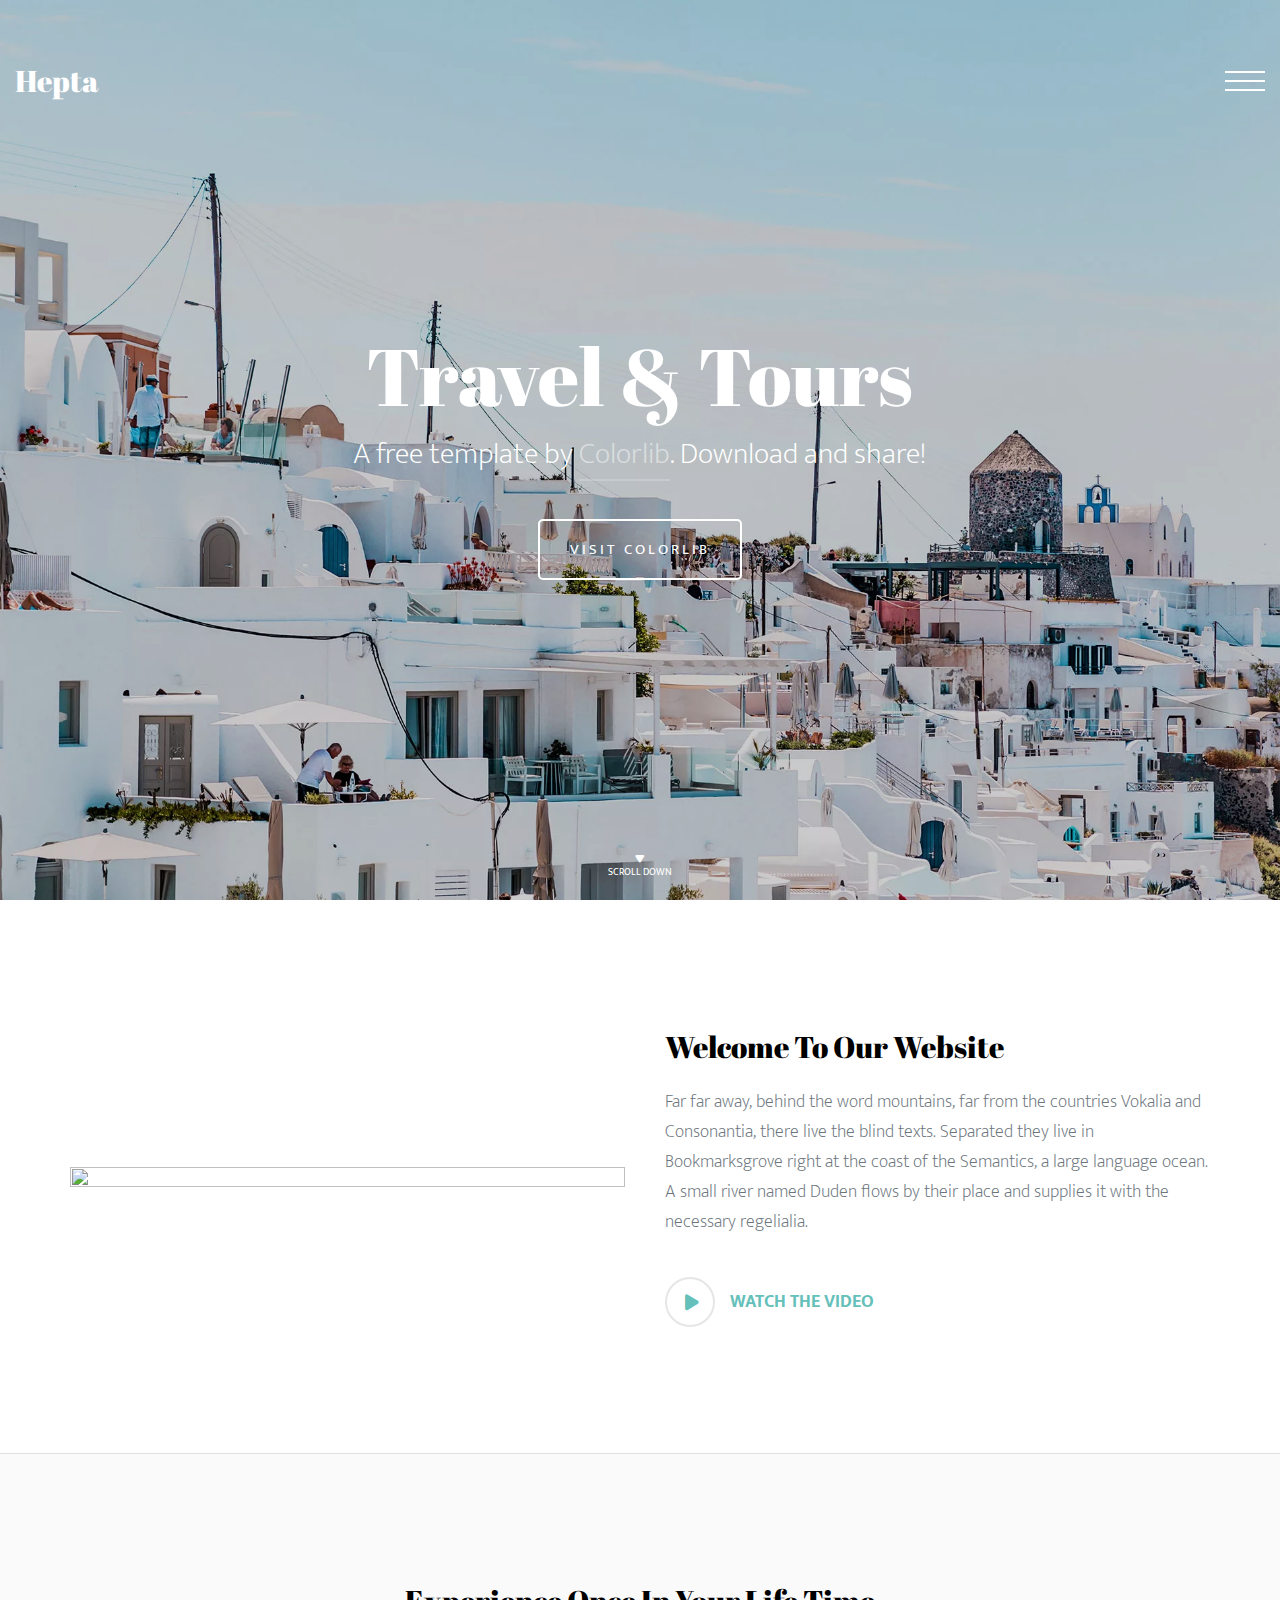
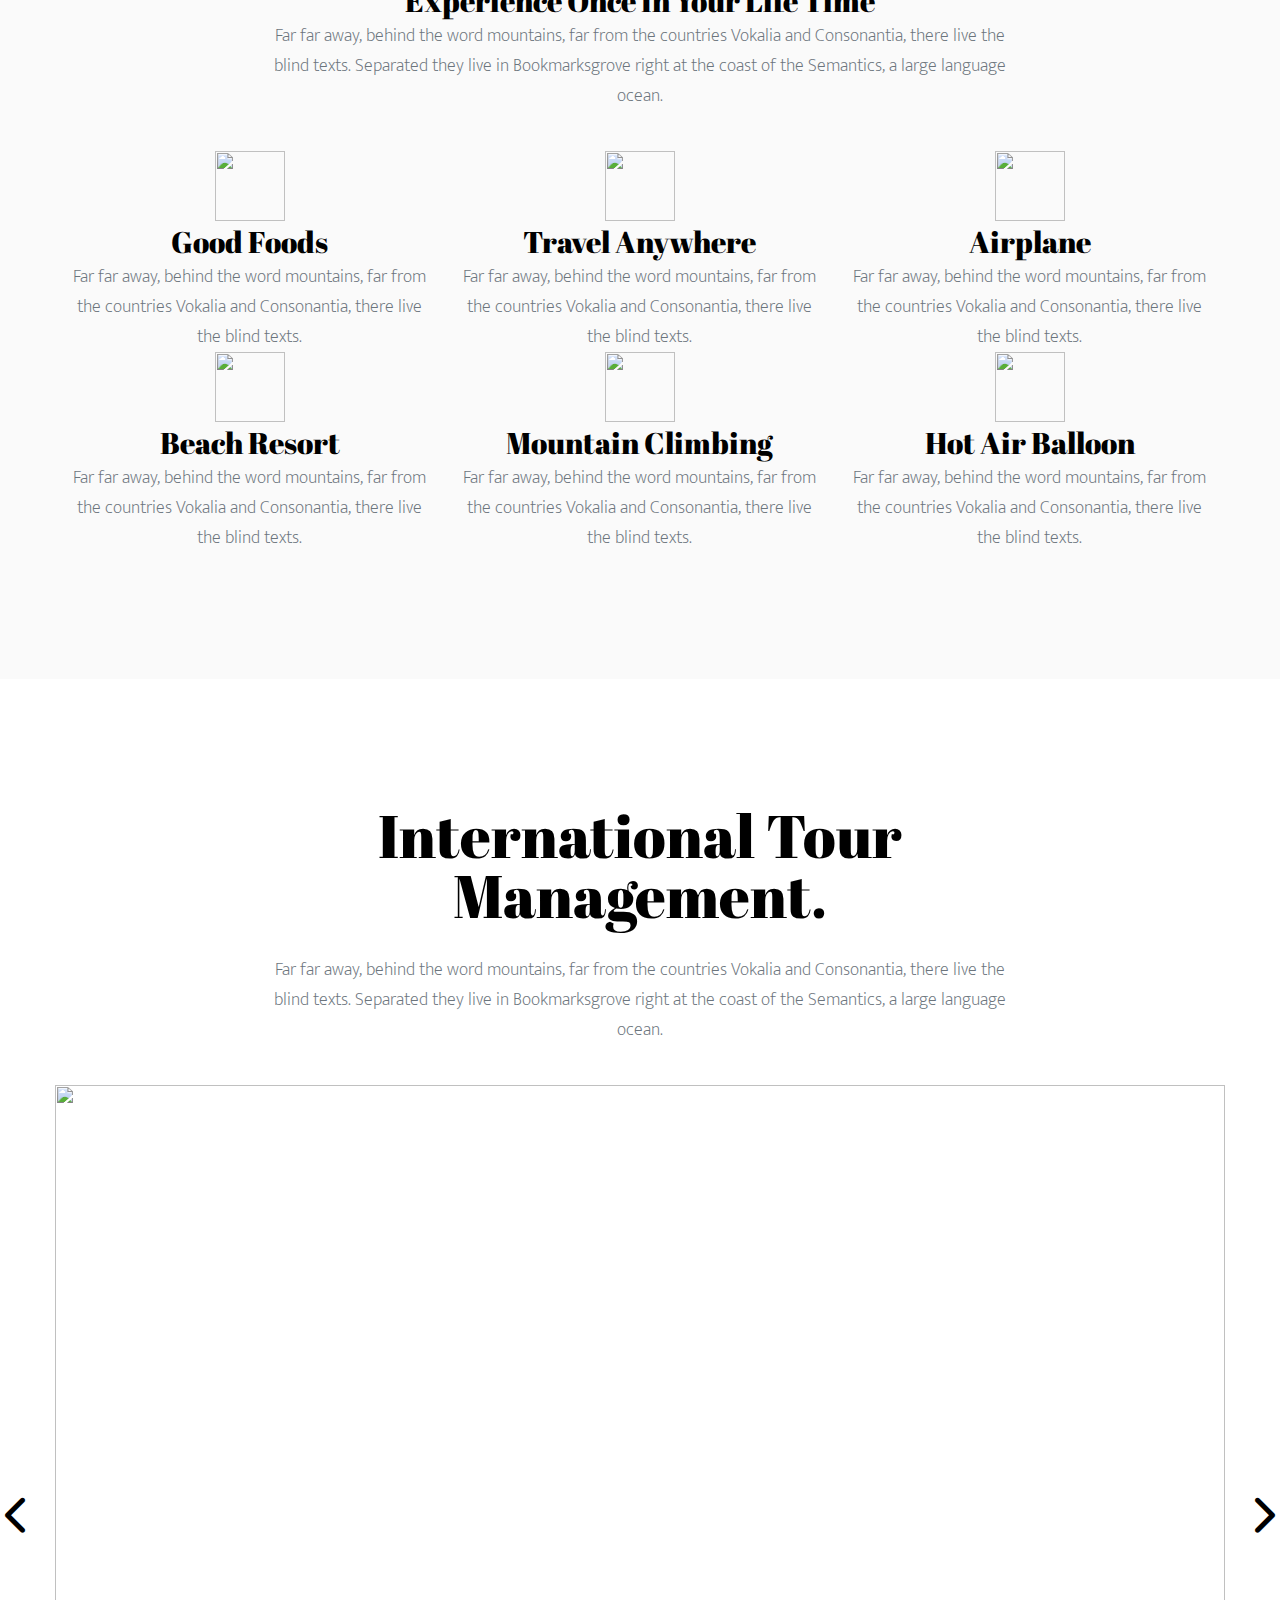
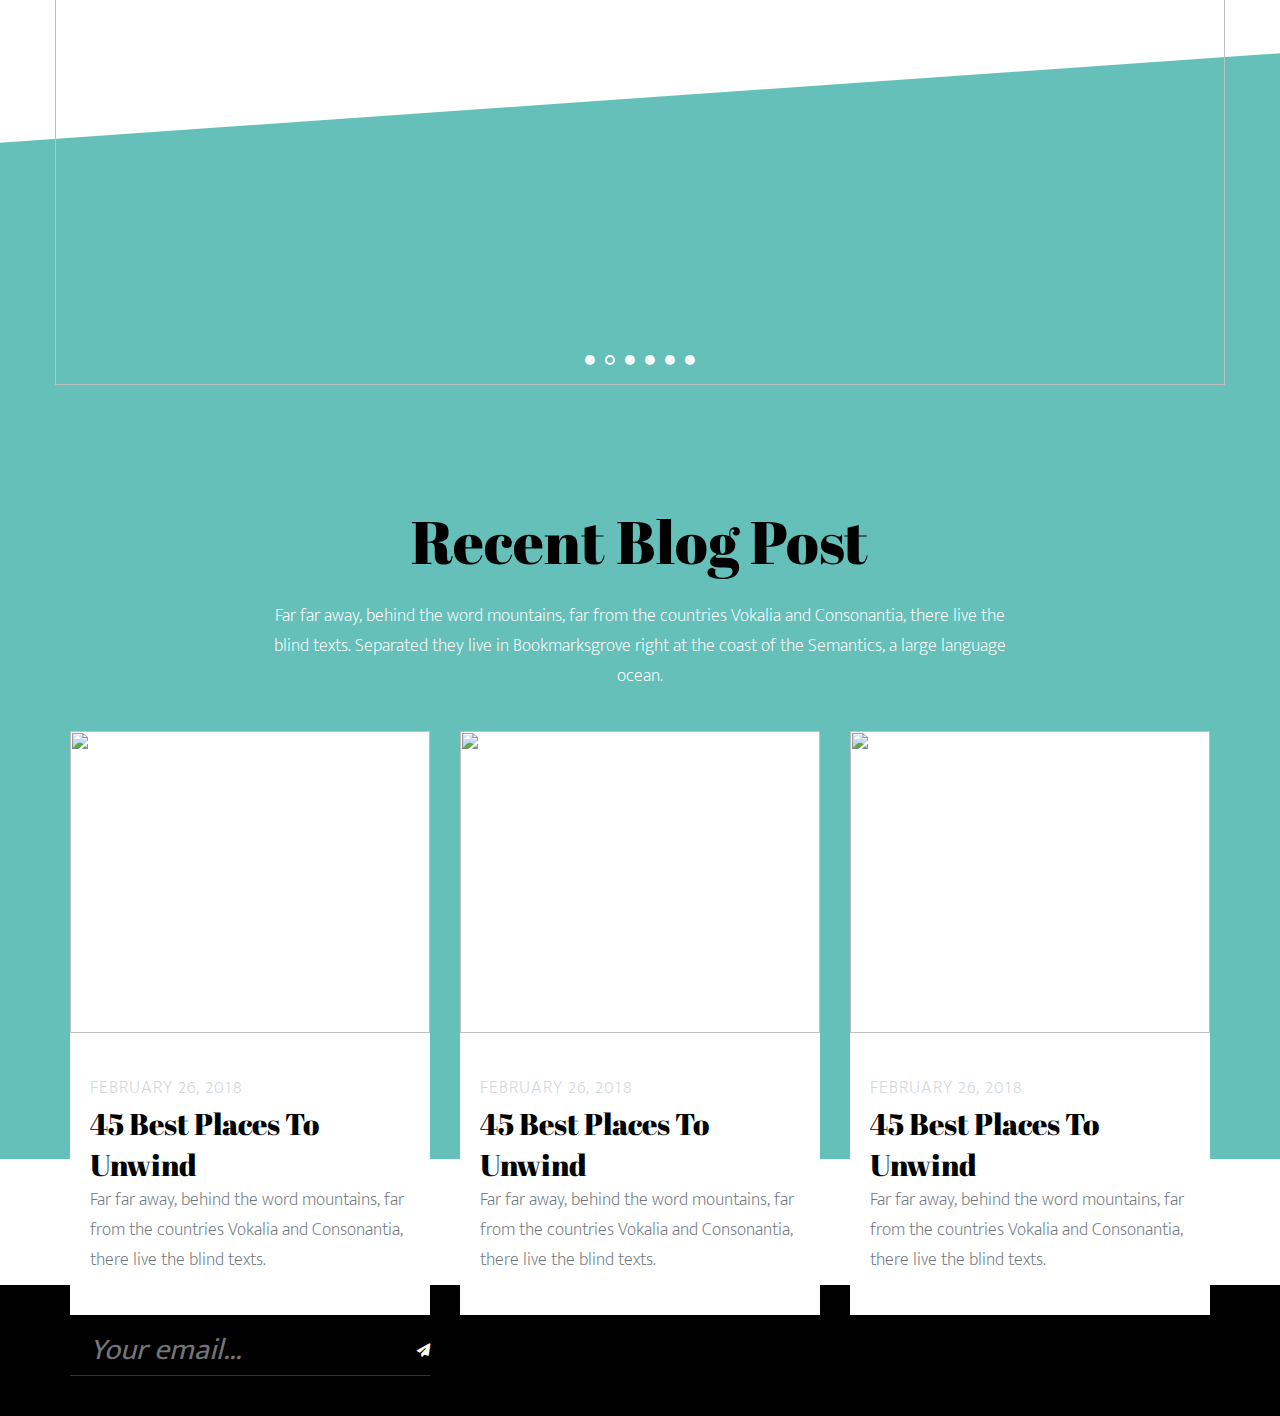
==== index.html @ 8911b3a3 ":fire: batman is coming :fire:" ====
<html>
  <head>
    <title>Hepta — Free Website Template by Colorlib</title>
    <meta charset="UTF-8" />
    <link
      rel="icon"
      type="image/png"
      href="https://www.digikala.com/android-icon-192x192.png"
    />
    <meta
      name="viewport"
      content="width=device-width, initial-scale=1, shrink-to-fit=no"
    />
    <link
      href="https://fonts.googleapis.com/css?family=Mukta+Mahee:200,300,400|Abril+Fatface:400,700"
      rel="stylesheet"
    />
    <link rel="stylesheet" href="assets/css/fontawesome.css" />
    <link rel="stylesheet" href="assets/css/solid.css" />
    <link rel="stylesheet" href="assets/css/style.css" />
  </head>
  <body>
    <div class="hero" id="hero">
      <div class="header">
        <div class="container-full">
          <div class="d-flex align-center space-between">
            <div class="logo"><h2>Hepta</h2></div>
            <div class="menu">
              <div class="hamburger">
                <span></span>
                <span></span>
                <span></span>
              </div>
            </div>
          </div>
        </div>
      </div>
      <div
        class="row hero-content justify-center align-center flex-col relative z-2"
      >
        <div class="col-8 text-center">
          <h1>Travel & Tours</h1>
          <p class="mb-5">
            A free template by <a href="#">Colorlib</a>. Download and share!
          </p>
          <a href="#" class="button">visit colorlib</a>
        </div>
      </div>
      <div class="scroll-down d-flex align-center flex-col relative z-2">
        <i class="fa fa-play"></i>
        <span>SCROLL DOWN</span>
      </div>
    </div>
    <div class="section-space welcome">
      <div class="container">
        <div class="row align-center">
          <div class="col-6 milad">
            <img
              src="https://preview.colorlib.com/theme/hepta/images/img_1_long.jpg"
            />
          </div>
          <div class="col-6 pl-5">
            <h2 class="mb-4">Welcome To Our Website</h2>
            <p>
              Far far away, behind the word mountains, far from the countries
              Vokalia and Consonantia, there live the blind texts. Separated
              they live in Bookmarksgrove right at the coast of the Semantics, a
              large language ocean.
            </p>
            <p>
              A small river named Duden flows by their place and supplies it
              with the necessary regelialia.
            </p>
            <a class="d-flex align-center play-section gap-15 pt-5">
              <div class="circle">
                <i class="fa fa-play"></i>
              </div>
              <span class="uppercase">watch the video</span>
            </a>
          </div>
        </div>
      </div>
    </div>
    <div class="section-space gray">
      <div class="container">
        <div class="row justify-center">
          <div class="col-8">
            <div class="header-section text-center">
              <h2 class="title">Experience Once In Your Life Time</h2>
              <p class="description">
                Far far away, behind the word mountains, far from the countries
                Vokalia and Consonantia, there live the blind texts. Separated
                they live in Bookmarksgrove right at the coast of the Semantics,
                a large language ocean.
              </p>
            </div>
          </div>
        </div>
      </div>
      <div class="card-with-icon pt-5">
        <div class="container">
          <div class="row wrap text-center">
            <div class="col-4">
              <img
                src="https://preview.colorlib.com/theme/hepta/fonts/flaticon/svg/001-breakfast.svg"
              />
              <h2>Good Foods</h2>
              <p>
                Far far away, behind the word mountains, far from the countries
                Vokalia and Consonantia, there live the blind texts.
              </p>
            </div>
            <div class="col-4">
              <img
                src="https://preview.colorlib.com/theme/hepta/fonts/flaticon/svg/002-planet-earth.svg"
              />
              <h2>Travel Anywhere</h2>
              <p>
                Far far away, behind the word mountains, far from the countries
                Vokalia and Consonantia, there live the blind texts.
              </p>
            </div>
            <div class="col-4">
              <img
                src="https://preview.colorlib.com/theme/hepta/fonts/flaticon/svg/003-airplane.svg"
              />
              <h2>Airplane</h2>
              <p>
                Far far away, behind the word mountains, far from the countries
                Vokalia and Consonantia, there live the blind texts.
              </p>
            </div>
            <div class="col-4">
              <img
                src="https://preview.colorlib.com/theme/hepta/fonts/flaticon/svg/004-beach.svg"
              />
              <h2>Beach Resort</h2>
              <p>
                Far far away, behind the word mountains, far from the countries
                Vokalia and Consonantia, there live the blind texts.
              </p>
            </div>
            <div class="col-4">
              <img
                src="https://preview.colorlib.com/theme/hepta/fonts/flaticon/svg/005-mountains.svg"
              />
              <h2>Mountain Climbing</h2>
              <p>
                Far far away, behind the word mountains, far from the countries
                Vokalia and Consonantia, there live the blind texts.
              </p>
            </div>
            <div class="col-4">
              <img
                src="https://preview.colorlib.com/theme/hepta/fonts/flaticon/svg/006-hot-air-balloon.svg"
              />
              <h2>Hot Air Balloon</h2>
              <p>
                Far far away, behind the word mountains, far from the countries
                Vokalia and Consonantia, there live the blind texts.
              </p>
            </div>
          </div>
        </div>
      </div>
    </div>
    <div class="section-space">
      <div class="container">
        <div class="row justify-center">
          <div class="col-8">
            <div class="header-section large text-center">
              <h2 class="title">International Tour Management.</h2>
              <p class="description">
                Far far away, behind the word mountains, far from the countries
                Vokalia and Consonantia, there live the blind texts. Separated
                they live in Bookmarksgrove right at the coast of the Semantics,
                a large language ocean.
              </p>
            </div>
          </div>
        </div>
        <div class="slider pt-5 z-2">
          <img
            src="https://preview.colorlib.com/theme/hepta/images/slider-2.jpg"
          />
          <div class="navigation prev">
            <i class="fa-solid fa-chevron-left"></i>
          </div>
          <div class="navigation next">
            <i class="fa-solid fa-chevron-right"></i>
          </div>
          <ul class="pagination d-flex gap-10">
            <li></li>
            <li class="active"></li>
            <li></li>
            <li></li>
            <li></li>
            <li></li>
          </ul>
        </div>
      </div>
      <div class="section-space green-bg rotate-back">
        <div class="container">
          <div class="row justify-center">
            <div class="col-8">
              <div class="header-section large reverse-color text-center">
                <h2 class="title">Recent Blog Post</h2>
                <p class="description">
                  Far far away, behind the word mountains, far from the
                  countries Vokalia and Consonantia, there live the blind texts.
                  Separated they live in Bookmarksgrove right at the coast of
                  the Semantics, a large language ocean.
                </p>
              </div>
            </div>
          </div>
          <div class="blog-card pt-5">
            <div class="row">
              <div class="col-4">
                <div class="card">
                  <img
                    src="https://preview.colorlib.com/theme/hepta/images/img_1.jpg"
                  />
                  <div class="card-content">
                    <div class="time">
                      <span class="uppercase">FEBRUARY 26, 2018</span>
                    </div>
                    <div class="title">
                      <a href="#">
                        <h2>45 Best Places To Unwind</h2>
                      </a>
                    </div>
                    <div class="description">
                      <p>
                        Far far away, behind the word mountains, far from the
                        countries Vokalia and Consonantia, there live the blind
                        texts.
                      </p>
                    </div>
                  </div>
                </div>
              </div>
              <div class="col-4">
                <div class="card">
                  <img
                    src="https://preview.colorlib.com/theme/hepta/images/img_1.jpg"
                  />
                  <div class="card-content">
                    <div class="time">
                      <span class="uppercase">FEBRUARY 26, 2018</span>
                    </div>
                    <div class="title">
                      <a href="#">
                        <h2>45 Best Places To Unwind</h2>
                      </a>
                    </div>
                    <div class="description">
                      <p>
                        Far far away, behind the word mountains, far from the
                        countries Vokalia and Consonantia, there live the blind
                        texts.
                      </p>
                    </div>
                  </div>
                </div>
              </div>
              <div class="col-4">
                <div class="card">
                  <img
                    src="https://preview.colorlib.com/theme/hepta/images/img_1.jpg"
                  />
                  <div class="card-content">
                    <div class="time">
                      <span class="uppercase">FEBRUARY 26, 2018</span>
                    </div>
                    <div class="title">
                      <a href="#">
                        <h2>45 Best Places To Unwind</h2>
                      </a>
                    </div>
                    <div class="description">
                      <p>
                        Far far away, behind the word mountains, far from the
                        countries Vokalia and Consonantia, there live the blind
                        texts.
                      </p>
                    </div>
                  </div>
                </div>
              </div>
            </div>
          </div>
        </div>
      </div>
    </div>
    <div class="footer">
      <div class="container">
        <div class="row">
          <div class="col-4">
            <div class="form">
              <input type="text" placeholder="Your email..." />
              <button>
                <i class="fa fa-paper-plane"></i>
              </button>
            </div>
          </div>
        </div>
      </div>
    </div>
  </body>
</html>
---- assets/css/solid.css ----
/*!
 * Font Awesome Free 6.4.2 by @fontawesome - https://fontawesome.com
 * License - https://fontawesome.com/license/free (Icons: CC BY 4.0, Fonts: SIL OFL 1.1, Code: MIT License)
 * Copyright 2023 Fonticons, Inc.
 */
:root,
:host {
  --fa-style-family-classic: "Font Awesome 6 Free";
  --fa-font-solid: normal 900 1em/1 "Font Awesome 6 Free";
}

@font-face {
  font-family: "Font Awesome 6 Free";
  font-style: normal;
  font-weight: 900;
  font-display: block;
  src: url("../fonts/fontawesome/fa-solid-900.woff2") format("woff2"),
    url(".../fonts/fontawesome/fa-solid-900.ttf") format("truetype");
}

.fas,
.fa-solid {
  font-weight: 900;
}
---- assets/css/style.css ----
html {
  font-size: 10px;
}
body {
  font-family: "Mukta Mahee";
  overflow-x: hidden;
}
* {
  padding: 0;
  margin: 0;
}
input {
  font-family: "Mukta Mahee";
}
a {
  text-decoration: none;
  transition: all 0.3s;
}
p {
  font-size: 1.8rem;
  color: #6c757d;
  font-weight: 200;
}
ul,
ol {
  list-style: none;
}
img {
  width: 100%;
  height: auto;
}
*,
*:after,
*:before {
  box-sizing: border-box;
  -moz-box-sizing: border-box;
  -webkit-box-sizing: border-box;
  -ms-box-sizing: border-box;
  -o-box-sizing: border-box;
}
h1,
h2,
h3,
h4,
h5,
h6 {
  font-family: "Abril Fatface";
  font-weight: 400;
}
h2 {
  font-size: 3rem;
}
.section-space {
  padding: 126px 0;
}
.row {
  display: flex;
}
.col-1 {
  width: 8.33%;
}
.col-2 {
  width: 16.66%;
}
.col-3 {
  width: 25%;
}
.col-4 {
  width: 33.33%;
}
.col-5 {
  width: 41.66%;
}
.col-6 {
  width: 50%;
}
.col-7 {
  width: 58.33%;
}
.col-8 {
  width: 66.66%;
}
.col-9 {
  width: 75%;
}
.col-10 {
  width: 83.33%;
}
.col-11 {
  width: 91.66%;
}
.col-12 {
  width: 100%;
}
[class^="col-"] {
  padding-left: 15px;
  padding-right: 15px;
}
.d-flex {
  display: flex;
}
.wrap {
  flex-wrap: wrap;
}
.align-center {
  align-items: center;
}
.justify-center {
  justify-content: center;
}
.space-between {
  justify-content: space-between;
}
.flex-col {
  flex-direction: column;
}
.w-full {
  width: 100%;
}
.text-center {
  text-align: center;
}
.relative {
  position: relative;
}
.z-2 {
  z-index: 2;
}
.pl-1 {
  padding-left: 5px;
}
.pl-2 {
  padding-left: 10px;
}
.pl-3 {
  padding-left: 15px;
}
.pl-4 {
  padding-left: 20px;
}
.pl-5 {
  padding-left: 25px;
}
.pt-1 {
  padding-top: 5px;
}
.pt-2 {
  padding-top: 10px;
}
.pt-3 {
  padding-top: 15px;
}
.pt-4 {
  padding-top: 20px;
}
.pt-5 {
  padding-top: 40px;
}
.mb-1 {
  margin-bottom: 5px;
}
.mb-2 {
  margin-bottom: 10px;
}
.mb-3 {
  margin-bottom: 15px;
}
.mb-4 {
  margin-bottom: 20px;
}
.mb-5 {
  margin-bottom: 40px;
}
.gap-5 {
  gap: 5px;
}
.gap-10 {
  gap: 10px;
}
.gap-15 {
  gap: 15px;
}
.gap-20 {
  gap: 20px;
}
.gap-25 {
  gap: 25px;
}
.uppercase {
  text-transform: uppercase;
}
.gray {
  background: #fafafa;
  border-top: 1px solid #e0e0e0;
}
.green-bg {
  background: #65c0ba;
}
.button {
  display: inline-block;
  padding: 16px 30px;
  border: 2px solid #fff;
  background: transparent;
  border-radius: 5px;
  font-size: 1.5rem;
  text-transform: uppercase;
  color: #fff;
  letter-spacing: 3px;
  font-weight: 400;
  transition: all 0.3s;
}
.button:hover {
  background: #fff;
  color: #000;
}
.container-full {
  width: 100%;
  padding: 0 15px;
}
.container {
  max-width: 1200px;
  padding: 0 15px;
  margin: 0 auto;
}

/* header-section */
.header-section {
}
.header-section.large .title {
  font-size: 6rem;
  line-height: 60px;
}
.header-section.large .description {
  margin-top: 30px;
}
.header-section.reverse-color .description {
  color: #fff;
}

/* header-section */

/* header */
.header {
  padding: 60px 0;
  position: absolute;
  top: 0;
  left: 0;
  width: 100%;
  z-index: 2;
}
.header .logo h2 {
  color: #fff;
  font-size: 3rem;
}
.header .menu .hamburger {
  width: 40px;
  height: 20px;
  display: flex;
  flex-direction: column;
  justify-content: space-between;
}

.header .menu .hamburger span {
  width: 100%;
  height: 2px;
  background: #fff;
  display: block;
}
/* header */
/* hero */
.hero#hero {
  position: relative;
  width: 100%;
  height: 100vh;
  background-image: url(../images/hero.jpg.webp);
  background-repeat: no-repeat;
  background-size: cover;
  min-height: 700px;
  background-position: left center;
}
.hero:after {
  position: absolute;
  top: 0;
  left: 0;
  content: "";
  width: 100%;
  height: 100%;
  background: rgba(0, 0, 0, 0.2);
}
.hero .hero-content {
  height: 100%;
  min-height: 700px;
  color: #fff;
}
.hero .hero-content h1 {
  font-size: 8rem;
}
.hero .hero-content p {
  font-size: 3rem;
  font-weight: 200;
  color: #fff;
}
.hero .hero-content p a {
  color: rgba(255, 255, 255, 0.5);
  border-bottom: 2px solid rgba(255, 255, 255, 0.2);
  transition: all 0.3s;
}
.hero .hero-content p a:hover {
  color: rgba(255, 255, 255, 1);
  border-color: rgba(255, 255, 255, 1);
}
.hero .scroll-down {
  position: absolute;
  bottom: 20px;
  left: 50%;
  transform: translateX(-50%);
  color: #fff;
}
.hero .scroll-down i {
  transform: rotate(90deg);
}
/* hero */
.play-section {
  font-size: 1.8rem;
  color: #65c0ba;
  font-weight: bold;
}
.play-section:hover .circle {
  border-color: #000;
}
.play-section:hover span {
  color: #3f9a94;
}
.play-section span {
  transition: all 0.3s;
}
.play-section .circle {
  width: 50px;
  height: 50px;
  border-radius: 50%;
  border: 2px solid #e6e6e6;
  position: relative;
  transition: all 0.3s;
}
.play-section i {
  position: absolute;
  left: 55%;
  top: 50%;
  transform: translate(-50%, -50%);
}
.card-with-icon img {
  width: 70px;
}
.slider {
  position: relative;
}
.slider .pagination {
  position: absolute;
  left: 50%;
  bottom: 20px;
  transform: translateX(-50%);
}
.slider .pagination li {
  width: 10px;
  height: 10px;
  border-radius: 50%;
  background: #fff;
  border: 2px solid #fff;
}
.slider .pagination li.active {
  background: transparent;
}
.slider .navigation {
  position: absolute;
  top: 50%;
  transform: translateY(-50%);
  font-size: 4rem;
}
.slider .prev {
  left: -50px;
}
.slider .next {
  right: -50px;
}
/* blog */
.blog-card {
}
.blog-card .card {
  background: #fff;
}
.blog-card .card .card-content {
  padding: 40px 20px;
}
.blog-card .card .card-content a {
  color: #000;
}
.blog-card .card .card-content a:hover {
  color: #65c0ba;
}
.blog-card .card .card-content .time {
  color: #ced4da;
  font-size: 1.8rem;
  font-weight: 200;
  letter-spacing: 1px;
}
/* blog */
.rotate-back {
  position: relative;
}
.rotate-back:before {
  content: "";
  position: absolute;
  left: -10%;
  top: -300px;
  background: #65c0ba;
  width: 150%;
  transform: rotate(-4deg);
  padding-bottom: 400px;
}
.footer {
  background: #000;
  padding: 40px;
}
.footer .form {
  position: relative;
}

.footer input {
  background: transparent;
  border: none;
  outline: 0;
  font-family: "Mukta Mahee";
  color: #fff;
  width: 100%;
  padding: 0 20px 0 20px;
  font-size: 3rem;
  border-bottom: 1px solid rgba(255, 255, 255, 0.2);
}
.footer .form input:focus {
  border-color: #fff;
}
.footer button {
  background: transparent;
  border: 0;
  outline: 0;
  color: #fff;
  position: absolute;
  right: 0;
  top: 50%;
  transform: translateY(-50%);
}
.footer input::placeholder {
  font-family: "Mukta Mahee";
  font-style: italic;
}
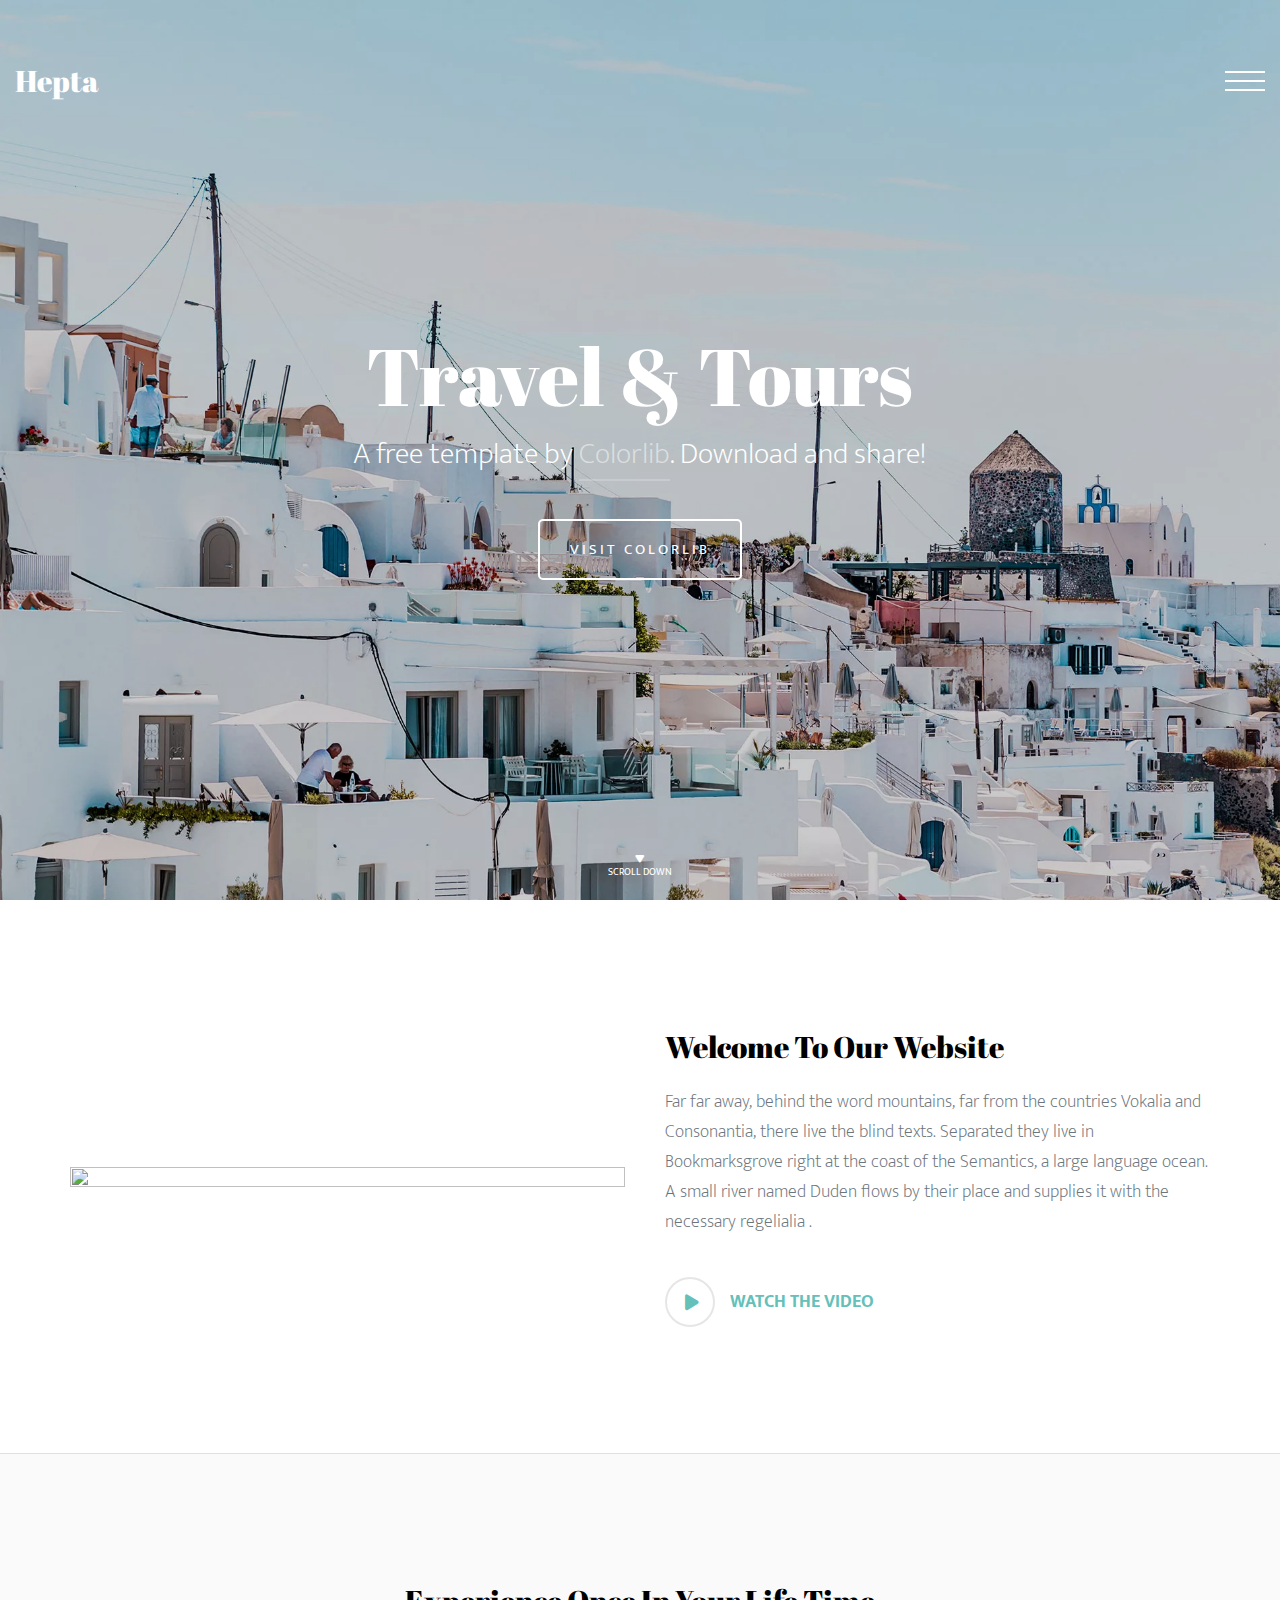
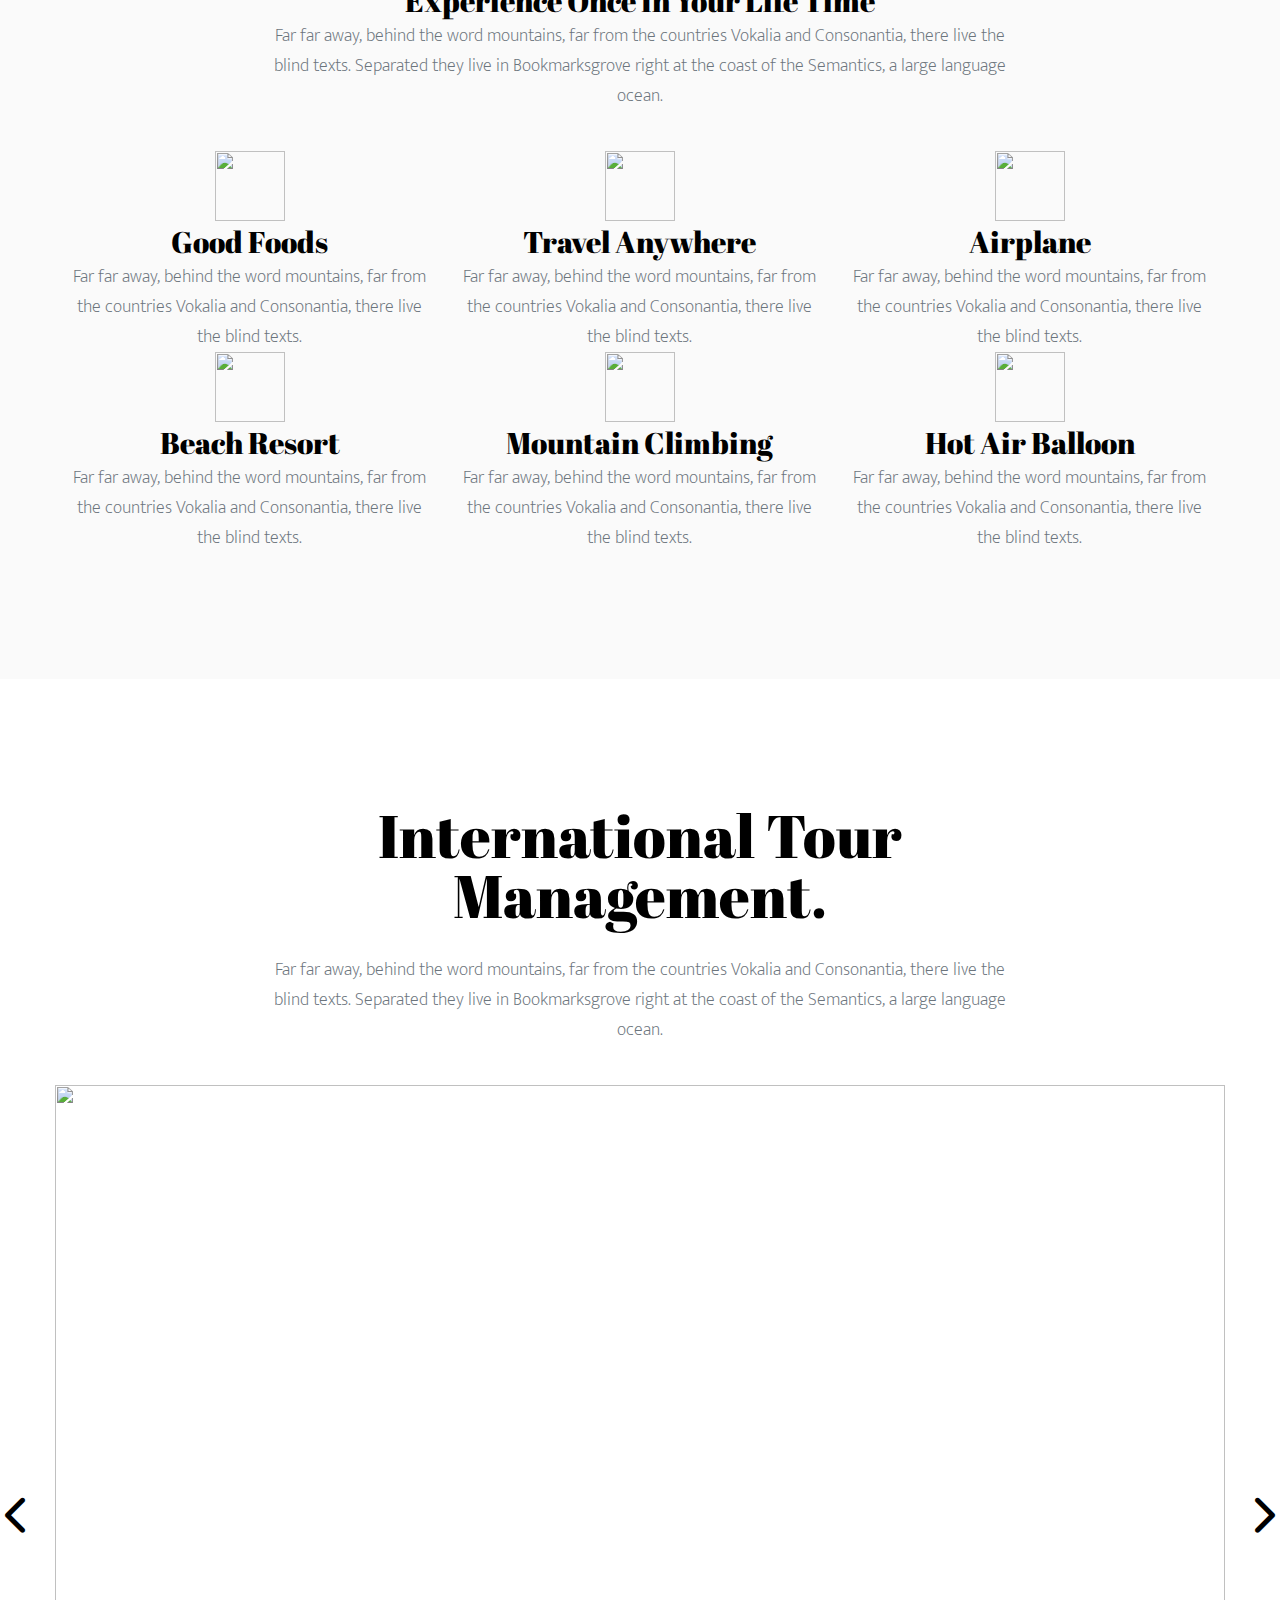
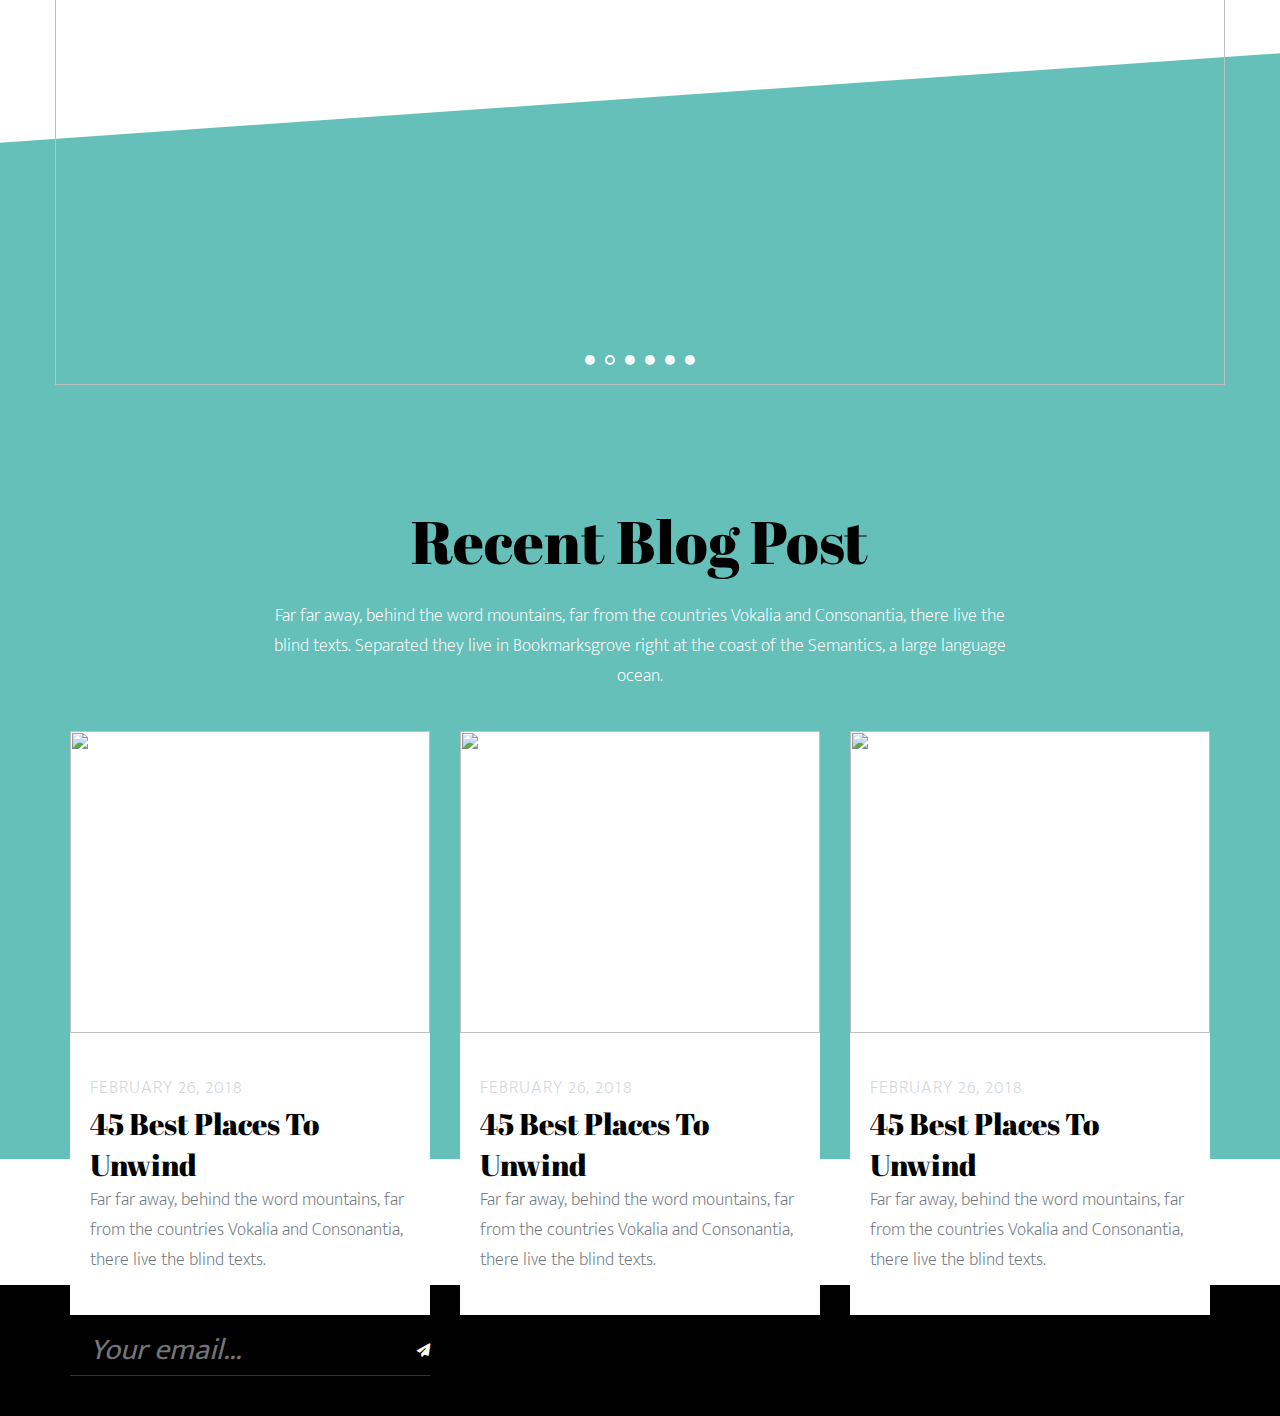
==== commit 5420d0fc: "add ghezi.html and change index.html" ====
--- a/index.html
+++ b/index.html
@@ -69,7 +69,7 @@
             </p>
             <p>
               A small river named Duden flows by their place and supplies it
-              with the necessary regelialia.
+              with the necessary regelialia .
             </p>
             <a class="d-flex align-center play-section gap-15 pt-5">
               <div class="circle">
